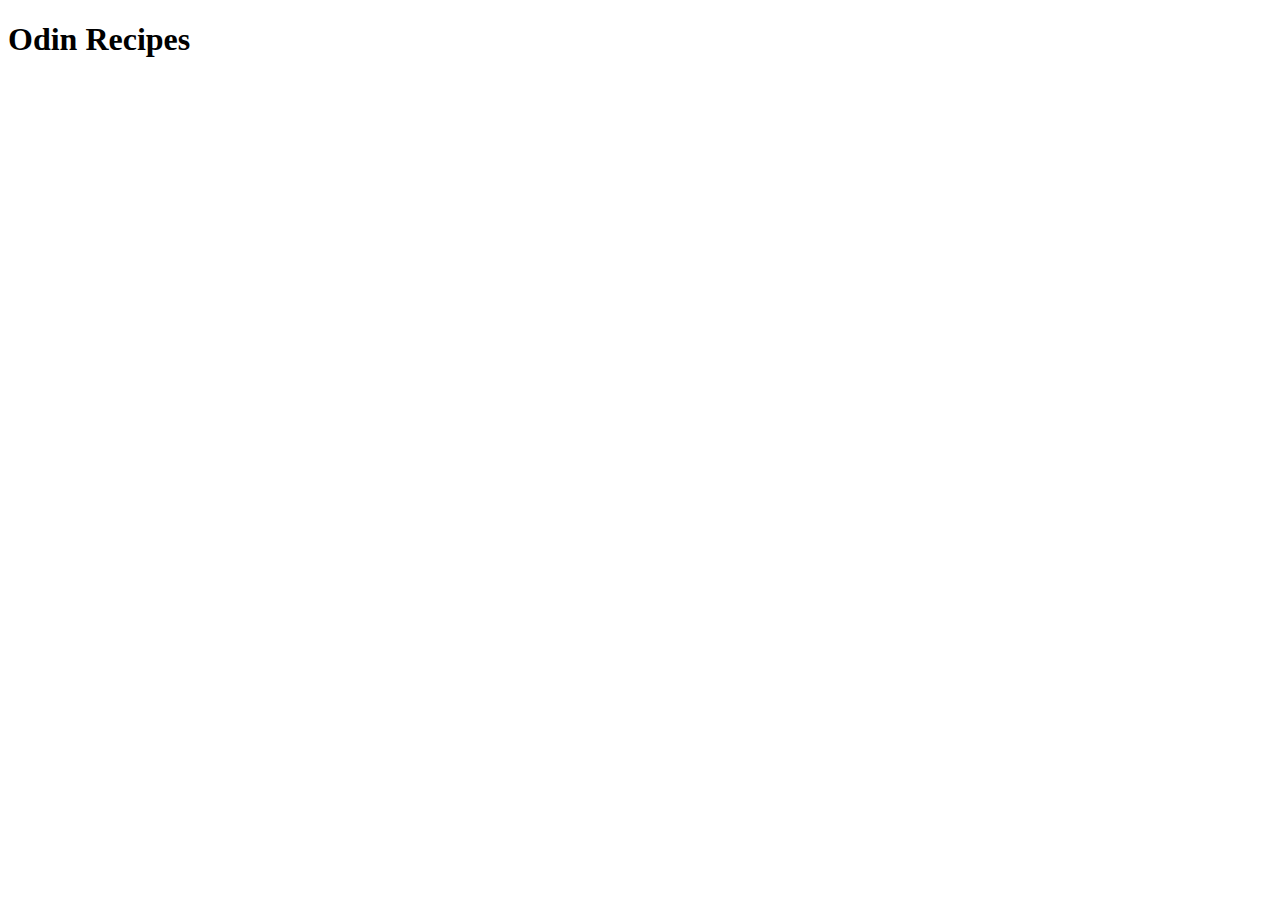
==== index.html @ 39bfdcb9 "add index.html cause i forgot in previous commit" ====
<!DOCTYPE html>
<html lang="en">
<head>
    <meta charset="UTF-8">
    <meta name="viewport" content="width=device-width, initial-scale=1.0">
    <title>Document</title>
</head>
<body>
    <h1>Odin Recipes</h1>
</body>
</html>
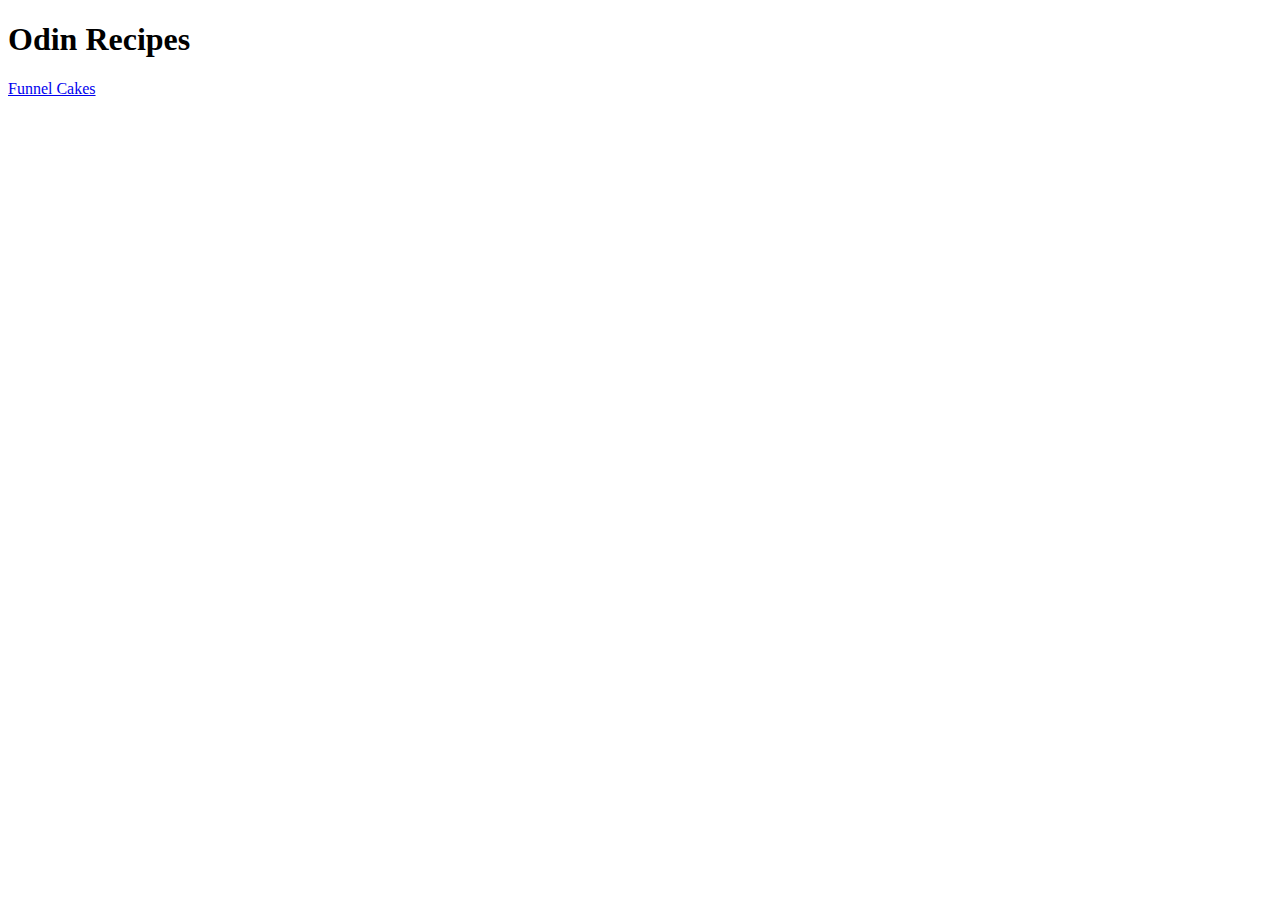
==== commit 10c8cdc5: "Add images and edit index and funnelcakes" ====
--- a/index.html
+++ b/index.html
@@ -7,5 +7,6 @@
 </head>
 <body>
     <h1>Odin Recipes</h1>
+    <a href="recipes/funnelcakes.html">Funnel Cakes</a>
 </body>
 </html>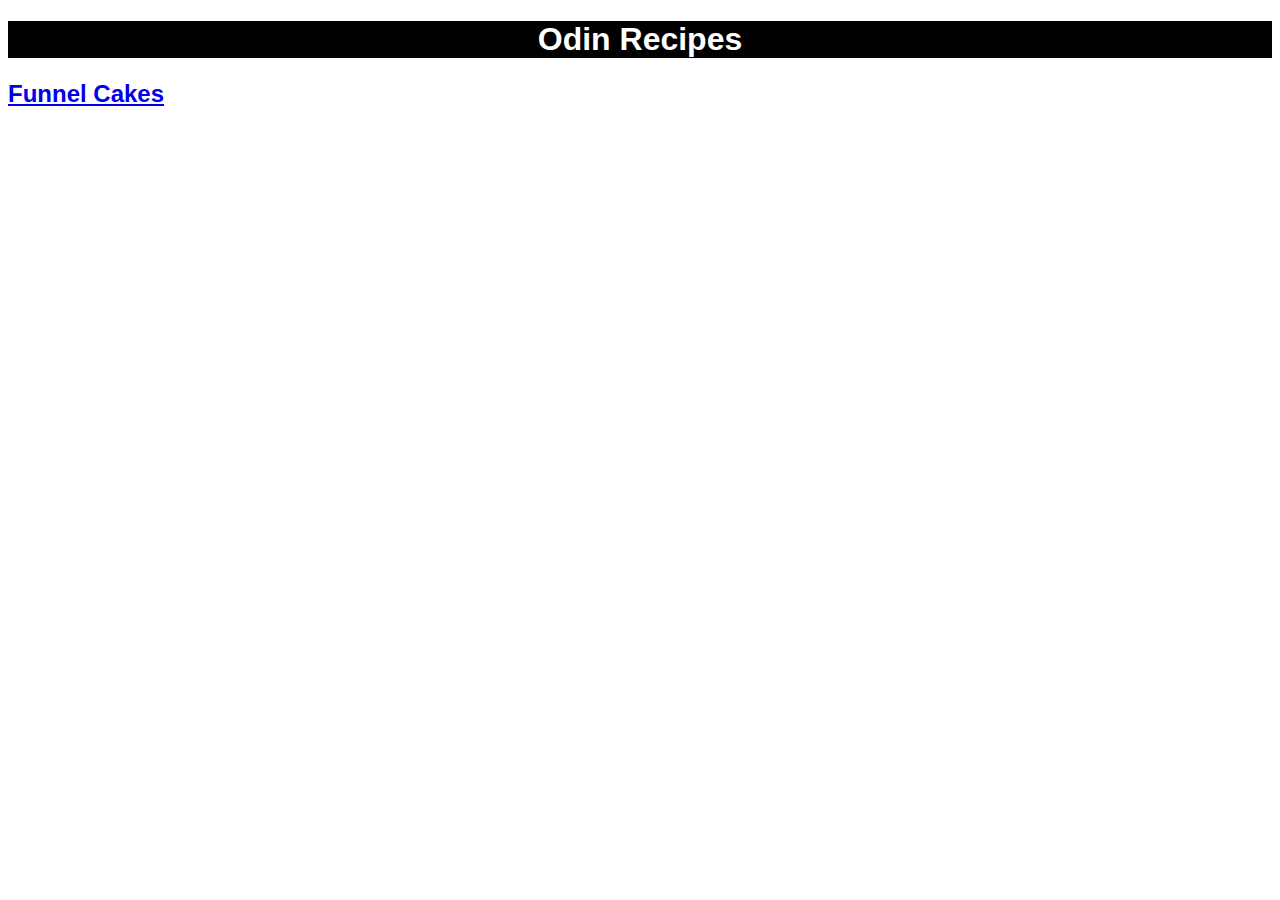
==== commit ac7be697: "Add style.css" ====
--- a/index.html
+++ b/index.html
@@ -4,6 +4,7 @@
     <meta charset="UTF-8">
     <meta name="viewport" content="width=device-width, initial-scale=1.0">
     <title>Document</title>
+    <link rel="stylesheet" href="style.css">
 </head>
 <body>
     <h1>Odin Recipes</h1>
--- a/style.css
+++ b/style.css
@@ -0,0 +1,29 @@
+body {
+    font-family: Arial, Helvetica, sans-serif;
+}
+
+h1, h4 {
+    background-color: black;
+    color: white;
+    text-align: center;
+}
+
+a {
+    font-size: 24px;
+    font-weight: bold
+}
+
+#main-image {
+    height: 300px;
+    width: auto;
+}
+
+.description {
+    text-align: center;
+    font-size: 20px;
+}
+
+li {
+    color: darkgreen;
+    font-weight: 400;
+}